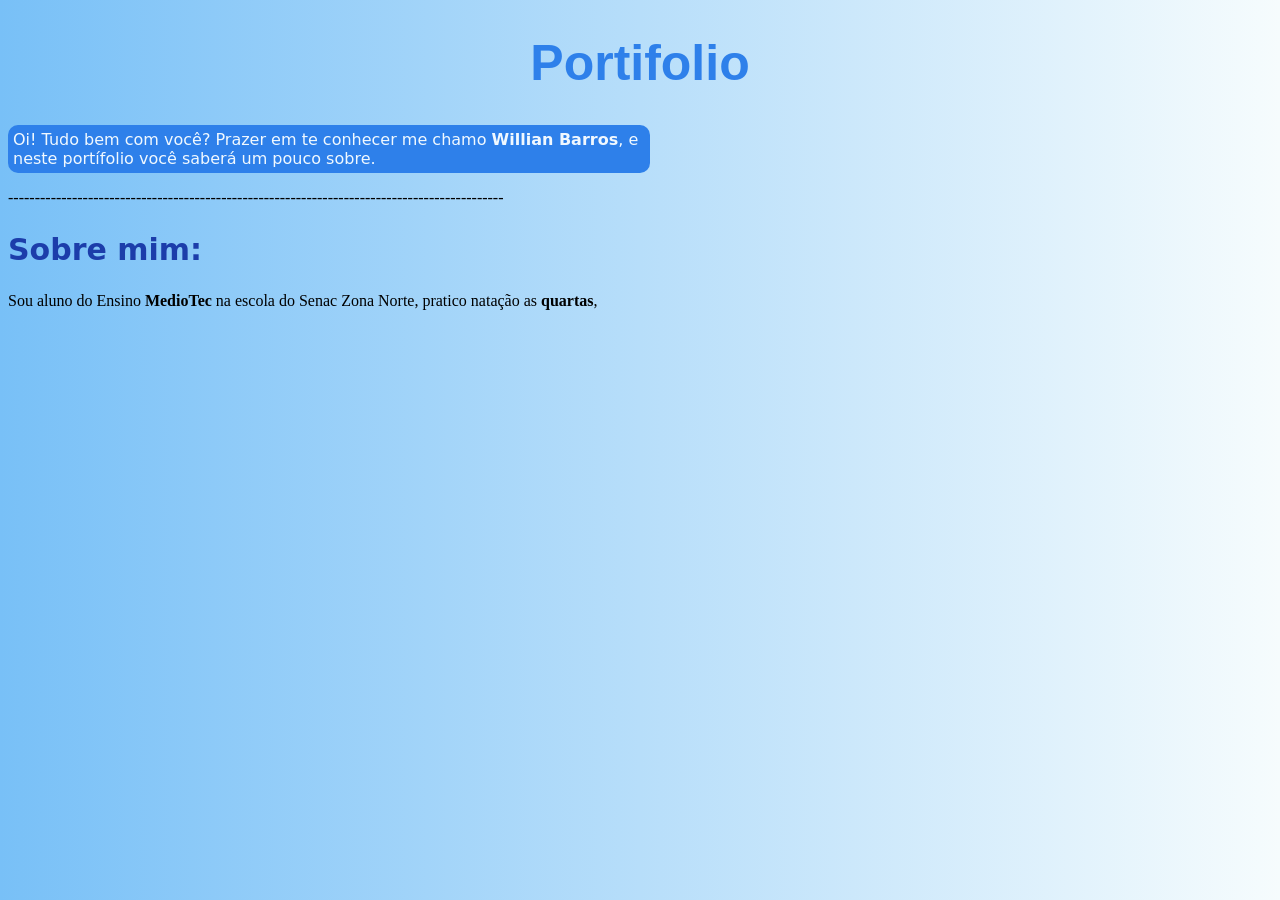
==== Portilio TI/index.html @ e3ba35fd "Add files via upload" ====
<!DOCTYPE html>
<html lang="en">
<head>
    <meta charset="UTF-8">
    <meta name="viewport" content="width=device-width, initial-scale=1.0">
    <title>Portifolio | Willian Barros</title>
     <link rel="stylesheet" href="style.css">
    <link rel="stylesheet" href="script.js">
</head>
<body>
    <h1 class="titulo">Portifolio</h1>
    <p class="saudação">
   
        Oi! Tudo bem com você? Prazer em te conhecer me chamo <b>Willian Barros</b>,
         e neste portífolio você saberá um pouco sobre.
    </p > 
<p>---------------------------------------------------------------------------------------------</p>

<h2 class="subtitulo">Sobre mim:</h2>

<p>Sou aluno do Ensino <b>MedioTec</b> na escola do Senac Zona Norte, pratico natação as <b>quartas</b>,</p>
</body>
</html>
---- Portilio TI/style.css ----
:root {
    --cor-de-letra-principal: #000000;
    --cor-secundaria: #2e80ea;
    --cor-terciaria: #e87af0;
    --destaque: "Cantarell", sans-serif;
    --secundaria: "Comic Relief", system-ui;
}
 .titulo {
    color: #2e80ea;
    text-align: center;
    font-size: 50px;
    font-family: var(--destaque);
 }

 .subtitulo {
    color: var(--cor-de-letra-principal);
    font-size: 30px;
    font-family: var(--secundaria);
    color: #1c3daa;
 }
 
 body {
background: linear-gradient(to right, #78c0f7, #f6fcfd);
 }
 .saudação {
    font-family: var(--secundaria);
    background: #2e80ea;
    border-radius: 10px;
    color: aliceblue;
    padding: 5px;
    width: 50%;
 }
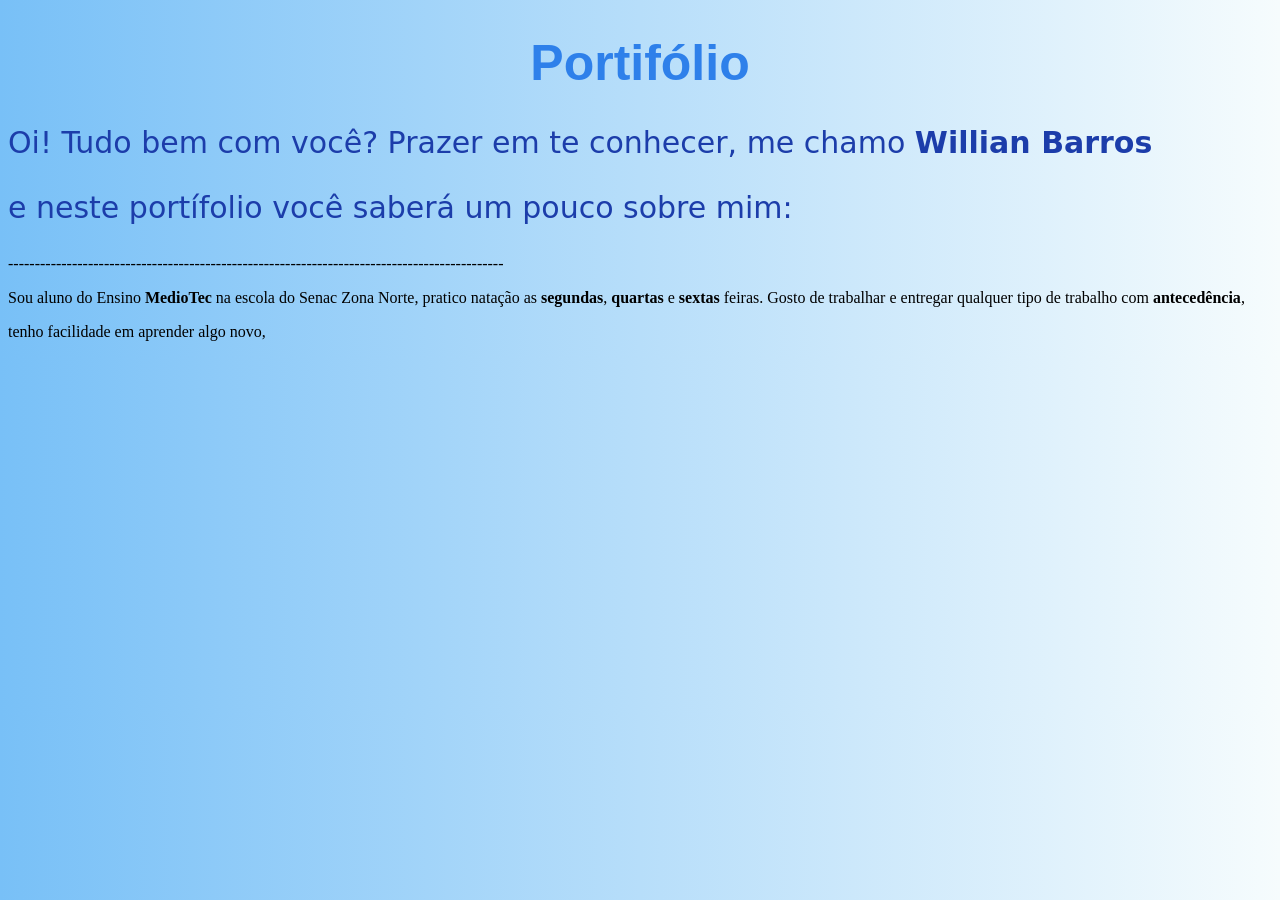
==== commit bf71f57b: "Add files via upload" ====
--- a/Portilio TI/index.html
+++ b/Portilio TI/index.html
@@ -8,16 +8,21 @@
     <link rel="stylesheet" href="script.js">
 </head>
 <body>
-    <h1 class="titulo">Portifolio</h1>
-    <p class="saudação">
+    <h1 class="titulo">Portifólio</h1>
+    <p class="subtitulo">
    
-        Oi! Tudo bem com você? Prazer em te conhecer me chamo <b>Willian Barros</b>,
-         e neste portífolio você saberá um pouco sobre.
+        Oi! Tudo bem com você? Prazer em te conhecer, me chamo <b>Willian Barros</b> <p class="subtitulo">
+            e neste portífolio você saberá um pouco sobre mim:
+        </p>
+         
     </p > 
 <p>---------------------------------------------------------------------------------------------</p>
 
-<h2 class="subtitulo">Sobre mim:</h2>
 
-<p>Sou aluno do Ensino <b>MedioTec</b> na escola do Senac Zona Norte, pratico natação as <b>quartas</b>,</p>
+   <div>
+<p>Sou aluno do Ensino <b>MedioTec</b> na escola do Senac Zona Norte, pratico natação as <b>segundas</b>,
+<b>quartas</b> e <b>sextas</b> feiras. Gosto de trabalhar e entregar qualquer tipo de trabalho
+com <b>antecedência</b>,<p></p> tenho facilidade em aprender algo novo,</p>
+   </div> 
 </body>
 </html>
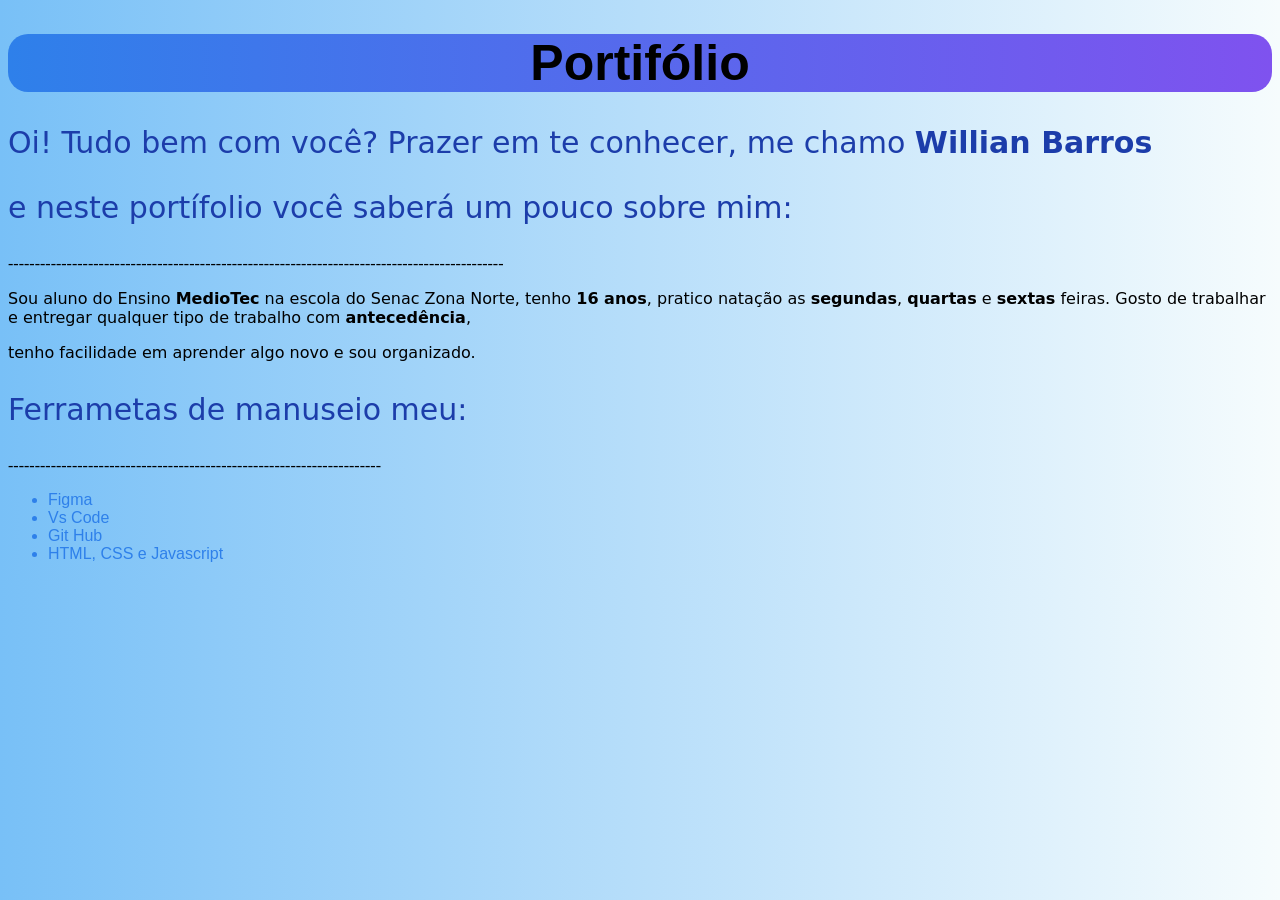
==== commit e31b4aee: "Add files via upload" ====
--- a/Portilio TI/index.html
+++ b/Portilio TI/index.html
@@ -19,10 +19,21 @@
 <p>---------------------------------------------------------------------------------------------</p>
 
 
-   <div>
-<p>Sou aluno do Ensino <b>MedioTec</b> na escola do Senac Zona Norte, pratico natação as <b>segundas</b>,
+   <div class="descrição">
+<p>Sou aluno do Ensino <b>MedioTec</b> na escola do Senac Zona Norte, tenho <b>16 anos</b>, pratico natação as <b>segundas</b>,
 <b>quartas</b> e <b>sextas</b> feiras. Gosto de trabalhar e entregar qualquer tipo de trabalho
-com <b>antecedência</b>,<p></p> tenho facilidade em aprender algo novo,</p>
+com <b>antecedência</b>,<p></p> tenho facilidade em aprender algo novo e sou organizado.</p>
    </div> 
+
+<p class="subtitulo">Ferrametas de manuseio meu:</p>
+<p>----------------------------------------------------------------------</p>
+  <div class="">
+    <ul class="Item">
+        <li class="Item">Figma</li>
+        <li class="Item">Vs Code</li>
+        <li class="Item">Git Hub</li>
+        <li class="Item">HTML, CSS e Javascript</li>
+    </ul>
+  </div>
 </body>
 </html>
--- a/Portilio TI/style.css
+++ b/Portilio TI/style.css
@@ -6,10 +6,11 @@
     --secundaria: "Comic Relief", system-ui;
 }
  .titulo {
-    color: #2e80ea;
+    background-image: linear-gradient(to right,#2e80ea , #7f52ef );
     text-align: center;
     font-size: 50px;
     font-family: var(--destaque);
+   border-radius: 20px;
  }
 
  .subtitulo {
@@ -31,3 +32,11 @@
     width: 50%;
  }
 
+.descrição {
+font-family: var(--secundaria);
+}
+
+.Item {
+   font-family: var(--destaque);
+   color: var(--cor-secundaria);
+}
